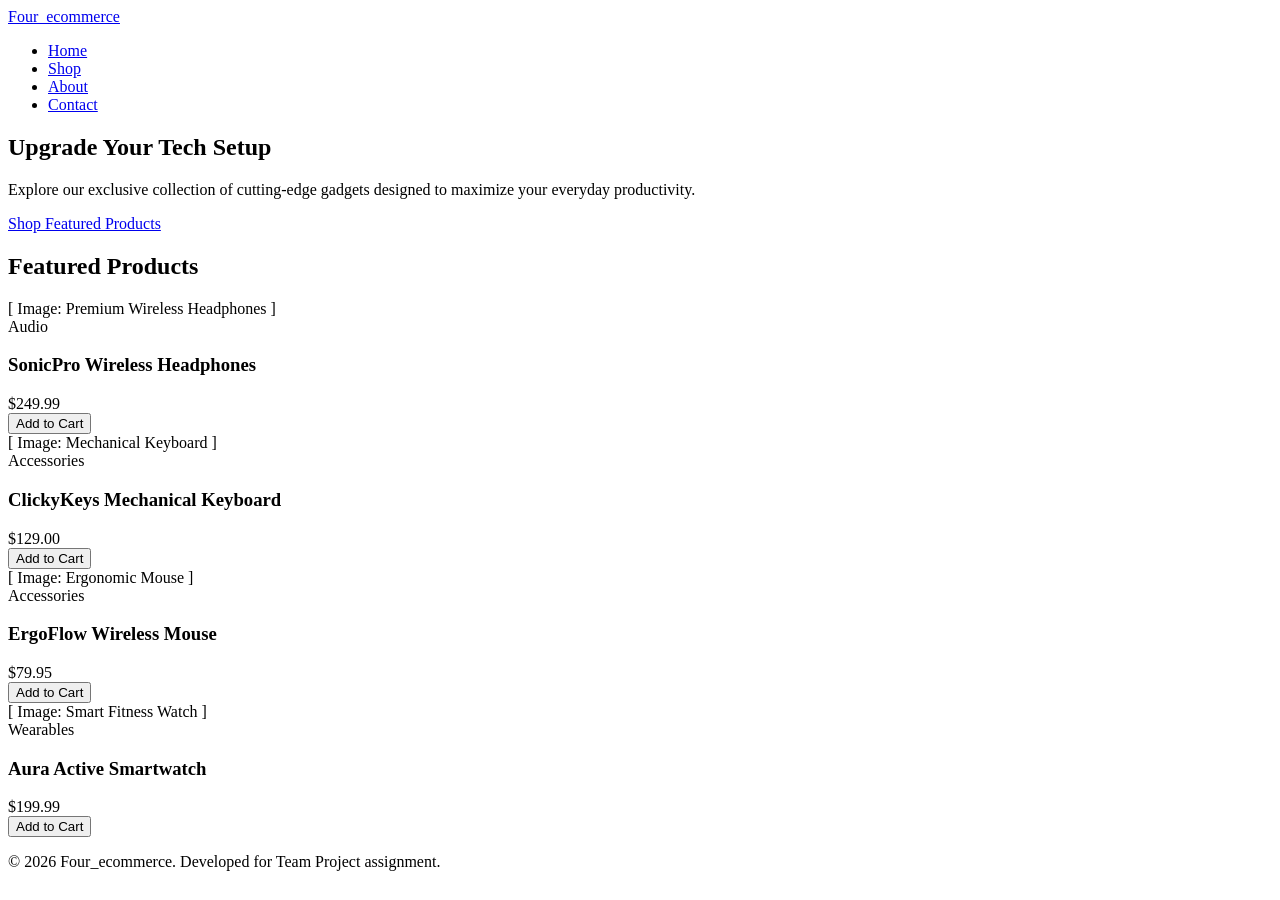
==== index.html @ d320a3c3 "Added homepage layout with featured products" ====
<!DOCTYPE html>
<html lang="en">
<head>
    <meta charset="UTF-8">
    <meta name="viewport" content="width=device-width, initial-scale=1.0">
    <title>Four eCommerce - Modern Tech Store</title>
    <!-- Link to external stylesheet -->
    <link rel="stylesheet" href="style.css">
</head>
<body>

    <!-- Navigation -->
    <header>
        <div class="nav-container">
            <a href="#" class="logo">Four_ecommerce</a>
            <nav>
                <ul class="nav-links">
                    <li><a href="#">Home</a></li>
                    <li><a href="#">Shop</a></li>
                    <li><a href="#">About</a></li>
                    <li><a href="#">Contact</a></li>
                </ul>
            </nav>
        </div>
    </header>

    <!-- Hero Banner -->
    <section class="hero">
        <div class="hero-content">
            <h1>Upgrade Your Tech Setup</h1>
            <p>Explore our exclusive collection of cutting-edge gadgets designed to maximize your everyday productivity.</p>
            <a href="#shop" class="cta-btn">Shop Featured Products</a>
        </div>
    </section>

    <!-- Featured Products -->
    <main class="featured-section" id="shop">
        <h2 class="section-title">Featured Products</h2>
        
        <div class="product-grid">
            <!-- Product 1 -->
            <div class="product-card">
                <div class="product-image">
                    [ Image: Premium Wireless Headphones ]
                </div>
                <div class="product-info">
                    <div>
                        <span class="product-category">Audio</span>
                        <h3 class="product-title">SonicPro Wireless Headphones</h3>
                    </div>
                    <div>
                        <div class="product-price">$249.99</div>
                        <button class="add-to-cart-btn">Add to Cart</button>
                    </div>
                </div>
            </div>

            <!-- Product 2 -->
            <div class="product-card">
                <div class="product-image">
                    [ Image: Mechanical Keyboard ]
                </div>
                <div class="product-info">
                    <div>
                        <span class="product-category">Accessories</span>
                        <h3 class="product-title">ClickyKeys Mechanical Keyboard</h3>
                    </div>
                    <div>
                        <div class="product-price">$129.00</div>
                        <button class="add-to-cart-btn">Add to Cart</button>
                    </div>
                </div>
            </div>

            <!-- Product 3 -->
            <div class="product-card">
                <div class="product-image">
                    [ Image: Ergonomic Mouse ]
                </div>
                <div class="product-info">
                    <div>
                        <span class="product-category">Accessories</span>
                        <h3 class="product-title">ErgoFlow Wireless Mouse</h3>
                    </div>
                    <div>
                        <div class="product-price">$79.95</div>
                        <button class="add-to-cart-btn">Add to Cart</button>
                    </div>
                </div>
            </div>

            <!-- Product 4 -->
            <div class="product-card">
                <div class="product-image">
                    [ Image: Smart Fitness Watch ]
                </div>
                <div class="product-info">
                    <div>
                        <span class="product-category">Wearables</span>
                        <h3 class="product-title">Aura Active Smartwatch</h3>
                    </div>
                    <div>
                        <div class="product-price">$199.99</div>
                        <button class="add-to-cart-btn">Add to Cart</button>
                    </div>
                </div>
            </div>
        </div>
    </main>

    <!-- Footer -->
    <footer>
        <p>&copy; 2026 Four_ecommerce. Developed for Team Project assignment.</p>
    </footer>

</body>
</html>
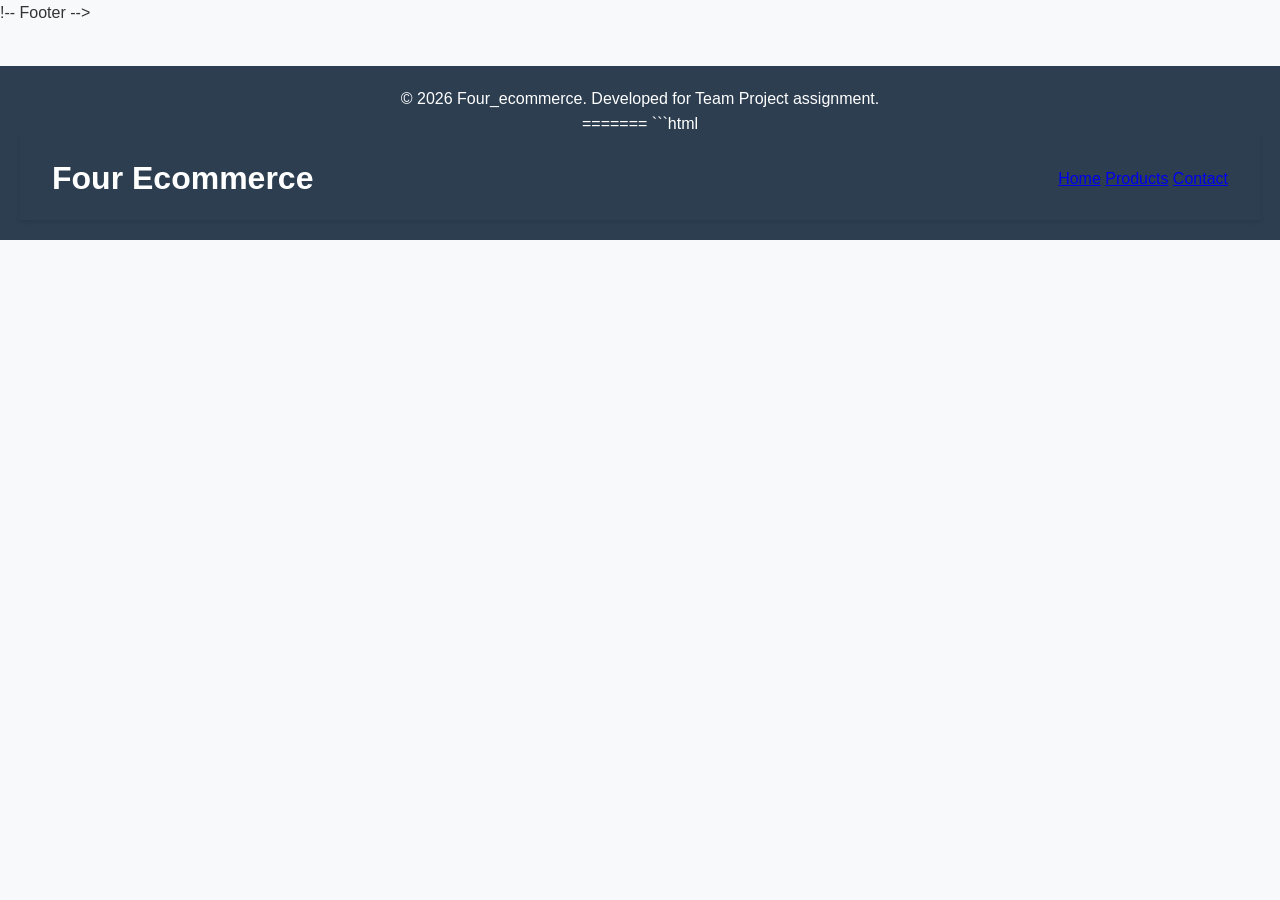
==== commit 55475b2e: "Added product page" ====
--- a/index.html
+++ b/index.html
@@ -1,117 +1,23 @@
+!-- Footer -->
+    <footer>
+        <p>&copy; 2026 Four_ecommerce. Developed for Team Project assignment.</p>
+=======
+```html
 <!DOCTYPE html>
-<html lang="en">
+<html>
 <head>
-    <meta charset="UTF-8">
-    <meta name="viewport" content="width=device-width, initial-scale=1.0">
-    <title>Four eCommerce - Modern Tech Store</title>
-    <!-- Link to external stylesheet -->
+    <title>Four Ecommerce</title>
     <link rel="stylesheet" href="style.css">
 </head>
+
 <body>
 
-    <!-- Navigation -->
     <header>
-        <div class="nav-container">
-            <a href="#" class="logo">Four_ecommerce</a>
-            <nav>
-                <ul class="nav-links">
-                    <li><a href="#">Home</a></li>
-                    <li><a href="#">Shop</a></li>
-                    <li><a href="#">About</a></li>
-                    <li><a href="#">Contact</a></li>
-                </ul>
-            </nav>
-        </div>
+        <h1>Four Ecommerce</h1>
+        <nav>
+            <a href="#">Home</a>
+            <a href="#">Products</a>
+            <a href="#">Contact</a>
+        </nav>
     </header>
 
-    <!-- Hero Banner -->
-    <section class="hero">
-        <div class="hero-content">
-            <h1>Upgrade Your Tech Setup</h1>
-            <p>Explore our exclusive collection of cutting-edge gadgets designed to maximize your everyday productivity.</p>
-            <a href="#shop" class="cta-btn">Shop Featured Products</a>
-        </div>
-    </section>
-
-    <!-- Featured Products -->
-    <main class="featured-section" id="shop">
-        <h2 class="section-title">Featured Products</h2>
-        
-        <div class="product-grid">
-            <!-- Product 1 -->
-            <div class="product-card">
-                <div class="product-image">
-                    [ Image: Premium Wireless Headphones ]
-                </div>
-                <div class="product-info">
-                    <div>
-                        <span class="product-category">Audio</span>
-                        <h3 class="product-title">SonicPro Wireless Headphones</h3>
-                    </div>
-                    <div>
-                        <div class="product-price">$249.99</div>
-                        <button class="add-to-cart-btn">Add to Cart</button>
-                    </div>
-                </div>
-            </div>
-
-            <!-- Product 2 -->
-            <div class="product-card">
-                <div class="product-image">
-                    [ Image: Mechanical Keyboard ]
-                </div>
-                <div class="product-info">
-                    <div>
-                        <span class="product-category">Accessories</span>
-                        <h3 class="product-title">ClickyKeys Mechanical Keyboard</h3>
-                    </div>
-                    <div>
-                        <div class="product-price">$129.00</div>
-                        <button class="add-to-cart-btn">Add to Cart</button>
-                    </div>
-                </div>
-            </div>
-
-            <!-- Product 3 -->
-            <div class="product-card">
-                <div class="product-image">
-                    [ Image: Ergonomic Mouse ]
-                </div>
-                <div class="product-info">
-                    <div>
-                        <span class="product-category">Accessories</span>
-                        <h3 class="product-title">ErgoFlow Wireless Mouse</h3>
-                    </div>
-                    <div>
-                        <div class="product-price">$79.95</div>
-                        <button class="add-to-cart-btn">Add to Cart</button>
-                    </div>
-                </div>
-            </div>
-
-            <!-- Product 4 -->
-            <div class="product-card">
-                <div class="product-image">
-                    [ Image: Smart Fitness Watch ]
-                </div>
-                <div class="product-info">
-                    <div>
-                        <span class="product-category">Wearables</span>
-                        <h3 class="product-title">Aura Active Smartwatch</h3>
-                    </div>
-                    <div>
-                        <div class="product-price">$199.99</div>
-                        <button class="add-to-cart-btn">Add to Cart</button>
-                    </div>
-                </div>
-            </div>
-        </div>
-    </main>
-
-    <!-- Footer -->
-    <footer>
-        <p>&copy; 2026 Four_ecommerce. Developed for Team Project assignment.</p>
-    </footer>
-
-</body>
-</html>
--- a/style.css
+++ b/style.css
@@ -0,0 +1,181 @@
+/* General Layout & Fonts */
+* {
+    margin: 0;
+    padding: 0;
+    box-sizing: border-box;
+    font-family: 'Poppins', Arial, sans-serif;
+}
+
+body {
+    background-color: #f8f9fa;
+    color: #333;
+    line-height: 1.6;
+}
+
+/* Header & Navigation Bar */
+header {
+    background-color: #2c3e50;
+    color: #fff;
+    padding: 1rem 2rem;
+    display: flex;
+    justify-content: space-between;
+    align-items: center;
+    box-shadow: 0 2px 5px rgba(0,0,0,0.1);
+}
+
+header .logo h2 {
+    color: #42b983;
+}
+
+nav ul {
+    display: flex;
+    list-style: none;
+}
+
+nav ul li {
+    margin-left: 20px;
+}
+
+nav ul li a {
+    color: #fff;
+    text-decoration: none;
+    font-weight: 500;
+    transition: color 0.3s ease;
+}
+
+nav ul li a:hover, nav ul li a.active {
+    color: #42b983;
+}
+
+/* Page Header Banner */
+.page-header {
+    text-align: center;
+    padding: 40px 20px;
+    background: linear-gradient(135deg, #2c3e50, #34495e);
+    color: white;
+    margin-bottom: 30px;
+}
+
+.page-header h1 {
+    font-size: 2.2rem;
+    margin-bottom: 10px;
+}
+
+/* Container for Products and Contact Forms */
+.container {
+    max-width: 1100px;
+    margin: 0 auto;
+    padding: 0 20px;
+}
+
+/* Product Section Design */
+.product-grid {
+    display: grid;
+    grid-template-columns: repeat(auto-fit, minmax(250px, 1fr));
+    gap: 25px;
+    padding: 20px 0;
+}
+
+.product-card {
+    background: #fff;
+    border-radius: 10px;
+    overflow: hidden;
+    box-shadow: 0 4px 15px rgba(0,0,0,0.05);
+    transition: transform 0.3s ease, box-shadow 0.3s ease;
+}
+
+.product-card:hover {
+    transform: translateY(-5px);
+    box-shadow: 0 8px 25px rgba(0,0,0,0.15);
+}
+
+.product-card img {
+    width: 100%;
+    height: 200px;
+    object-fit: cover;
+}
+
+.product-info {
+    padding: 20px;
+}
+
+.product-info h3 {
+    margin-bottom: 10px;
+    color: #2c3e50;
+}
+
+.product-info .price {
+    font-size: 1.25rem;
+    font-weight: bold;
+    color: #e74c3c;
+    margin: 10px 0;
+}
+
+/* Button Styling */
+.btn {
+    display: inline-block;
+    background-color: #42b983;
+    color: white;
+    padding: 10px 18px;
+    border: none;
+    border-radius: 5px;
+    cursor: pointer;
+    font-weight: bold;
+    width: 100%;
+    transition: background-color 0.3s ease;
+}
+
+.btn:hover {
+    background-color: #369b6e;
+}
+
+/* Contact Page Design */
+.contact-wrapper {
+    display: grid;
+    grid-template-columns: repeat(auto-fit, minmax(300px, 1fr));
+    gap: 30px;
+    margin-bottom: 40px;
+}
+
+.contact-info-card, .contact-form-card {
+    background: #fff;
+    padding: 30px;
+    border-radius: 10px;
+    box-shadow: 0 4px 15px rgba(0,0,0,0.05);
+}
+
+.contact-info-card h3, .contact-form-card h3 {
+    margin-bottom: 15px;
+    color: #2c3e50;
+}
+
+.form-group {
+    margin-bottom: 15px;
+}
+
+.form-group label {
+    display: block;
+    margin-bottom: 5px;
+    font-weight: 500;
+}
+
+.form-group input, .form-group textarea {
+    width: 100%;
+    padding: 10px;
+    border: 1px solid #ddd;
+    border-radius: 5px;
+    outline: none;
+}
+
+.form-group input:focus, .form-group textarea:focus {
+    border-color: #42b983;
+}
+
+/* Footer Styling */
+footer {
+    text-align: center;
+    padding: 20px;
+    background-color: #2c3e50;
+    color: white;
+    margin-top: 40px;
+
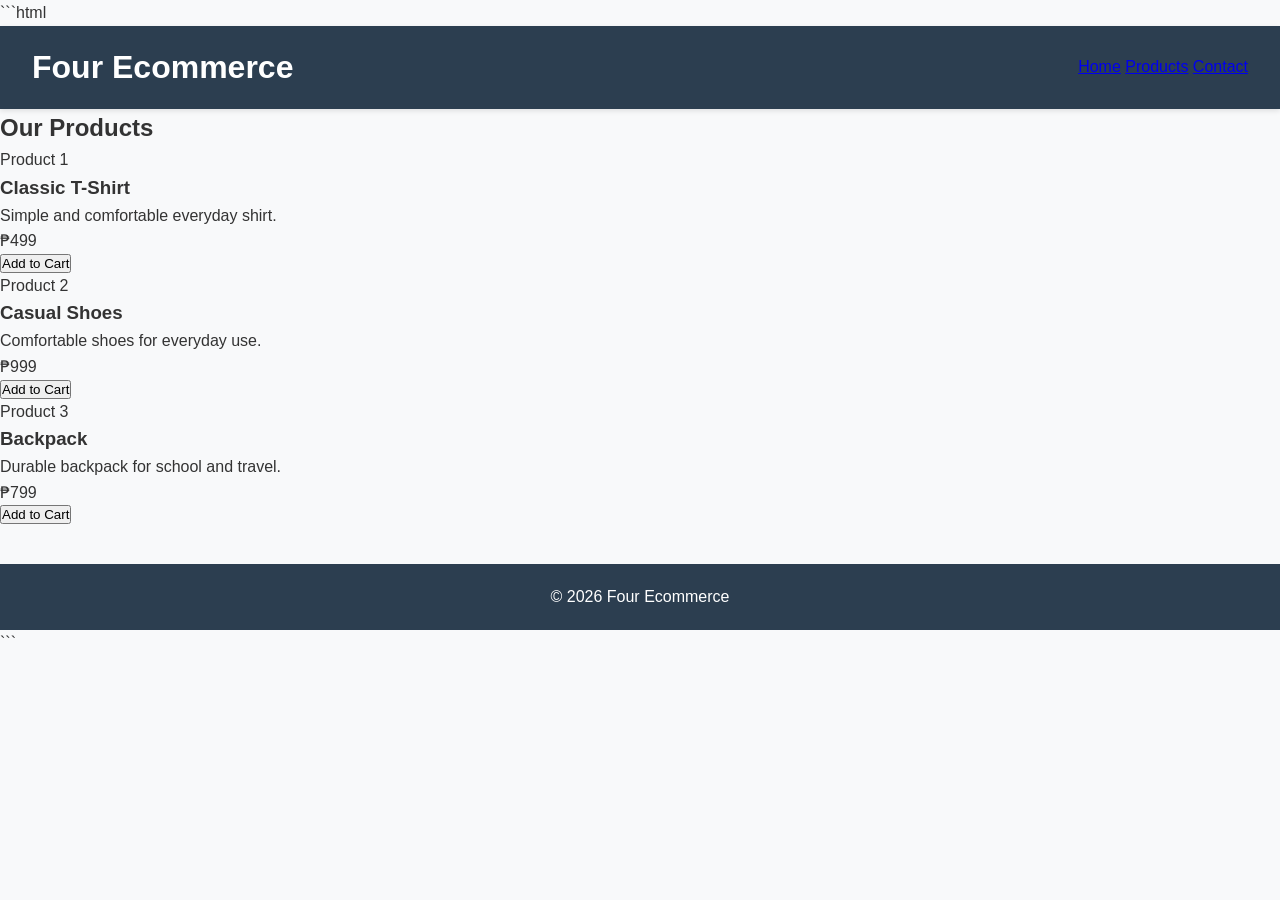
==== commit 7e25d14d: "Added product page" ====
--- a/index.html
+++ b/index.html
@@ -1,7 +1,3 @@
-!-- Footer -->
-    <footer>
-        <p>&copy; 2026 Four_ecommerce. Developed for Team Project assignment.</p>
-=======
 ```html
 <!DOCTYPE html>
 <html>
@@ -21,3 +17,44 @@
         </nav>
     </header>
 
+    <main>
+        <section class="products">
+            <h2>Our Products</h2>
+
+            <div class="product-container">
+
+                <div class="product">
+                    <div class="product-image">Product 1</div>
+                    <h3>Classic T-Shirt</h3>
+                    <p>Simple and comfortable everyday shirt.</p>
+                    <p class="price">₱499</p>
+                    <button>Add to Cart</button>
+                </div>
+
+                <div class="product">
+                    <div class="product-image">Product 2</div>
+                    <h3>Casual Shoes</h3>
+                    <p>Comfortable shoes for everyday use.</p>
+                    <p class="price">₱999</p>
+                    <button>Add to Cart</button>
+                </div>
+
+                <div class="product">
+                    <div class="product-image">Product 3</div>
+                    <h3>Backpack</h3>
+                    <p>Durable backpack for school and travel.</p>
+                    <p class="price">₱799</p>
+                    <button>Add to Cart</button>
+                </div>
+
+            </div>
+        </section>
+    </main>
+
+    <footer>
+        <p>© 2026 Four Ecommerce</p>
+    </footer>
+
+</body>
+</html>
+```
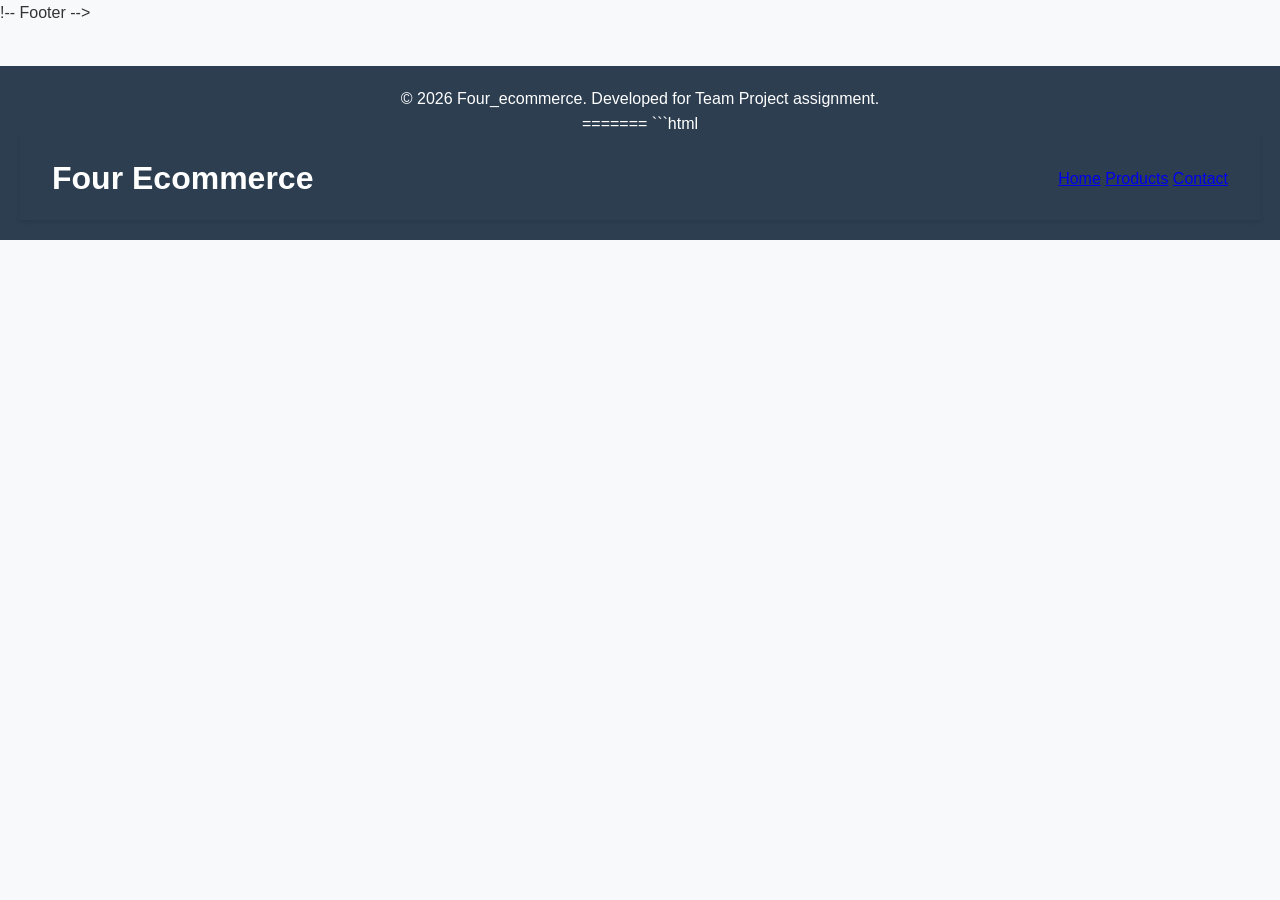
==== commit c28fc3d7: "Merge pull request #6 from Jana-hh/feature-homepage "Added homepage layout"" ====
--- a/index.html
+++ b/index.html
@@ -1,3 +1,7 @@
+!-- Footer -->
+    <footer>
+        <p>&copy; 2026 Four_ecommerce. Developed for Team Project assignment.</p>
+=======
 ```html
 <!DOCTYPE html>
 <html>
@@ -17,44 +21,3 @@
         </nav>
     </header>
 
-    <main>
-        <section class="products">
-            <h2>Our Products</h2>
-
-            <div class="product-container">
-
-                <div class="product">
-                    <div class="product-image">Product 1</div>
-                    <h3>Classic T-Shirt</h3>
-                    <p>Simple and comfortable everyday shirt.</p>
-                    <p class="price">₱499</p>
-                    <button>Add to Cart</button>
-                </div>
-
-                <div class="product">
-                    <div class="product-image">Product 2</div>
-                    <h3>Casual Shoes</h3>
-                    <p>Comfortable shoes for everyday use.</p>
-                    <p class="price">₱999</p>
-                    <button>Add to Cart</button>
-                </div>
-
-                <div class="product">
-                    <div class="product-image">Product 3</div>
-                    <h3>Backpack</h3>
-                    <p>Durable backpack for school and travel.</p>
-                    <p class="price">₱799</p>
-                    <button>Add to Cart</button>
-                </div>
-
-            </div>
-        </section>
-    </main>
-
-    <footer>
-        <p>© 2026 Four Ecommerce</p>
-    </footer>
-
-</body>
-</html>
-```
--- a/style.css
+++ b/style.css
@@ -43,7 +43,8 @@
     transition: color 0.3s ease;
 }
 
-nav ul li a:hover, nav ul li a.active {
+nav ul li a:hover,
+nav ul li a.active {
     color: #42b983;
 }
 
@@ -61,14 +62,14 @@
     margin-bottom: 10px;
 }
 
-/* Container for Products and Contact Forms */
+/* Container */
 .container {
     max-width: 1100px;
     margin: 0 auto;
     padding: 0 20px;
 }
 
-/* Product Section Design */
+/* Product Section */
 .product-grid {
     display: grid;
     grid-template-columns: repeat(auto-fit, minmax(250px, 1fr));
@@ -111,9 +112,10 @@
     margin: 10px 0;
 }
 
-/* Button Styling */
+/* Buttons */
 .btn {
     display: inline-block;
+    width: 100%;
     background-color: #42b983;
     color: white;
     padding: 10px 18px;
@@ -121,7 +123,6 @@
     border-radius: 5px;
     cursor: pointer;
     font-weight: bold;
-    width: 100%;
     transition: background-color 0.3s ease;
 }
 
@@ -129,7 +130,7 @@
     background-color: #369b6e;
 }
 
-/* Contact Page Design */
+/* Contact Page */
 .contact-wrapper {
     display: grid;
     grid-template-columns: repeat(auto-fit, minmax(300px, 1fr));
@@ -137,14 +138,16 @@
     margin-bottom: 40px;
 }
 
-.contact-info-card, .contact-form-card {
+.contact-info-card,
+.contact-form-card {
     background: #fff;
     padding: 30px;
     border-radius: 10px;
     box-shadow: 0 4px 15px rgba(0,0,0,0.05);
 }
 
-.contact-info-card h3, .contact-form-card h3 {
+.contact-info-card h3,
+.contact-form-card h3 {
     margin-bottom: 15px;
     color: #2c3e50;
 }
@@ -159,7 +162,8 @@
     font-weight: 500;
 }
 
-.form-group input, .form-group textarea {
+.form-group input,
+.form-group textarea {
     width: 100%;
     padding: 10px;
     border: 1px solid #ddd;
@@ -167,15 +171,16 @@
     outline: none;
 }
 
-.form-group input:focus, .form-group textarea:focus {
+.form-group input:focus,
+.form-group textarea:focus {
     border-color: #42b983;
 }
 
-/* Footer Styling */
+/* Footer */
 footer {
     text-align: center;
     padding: 20px;
     background-color: #2c3e50;
     color: white;
     margin-top: 40px;
-
+}
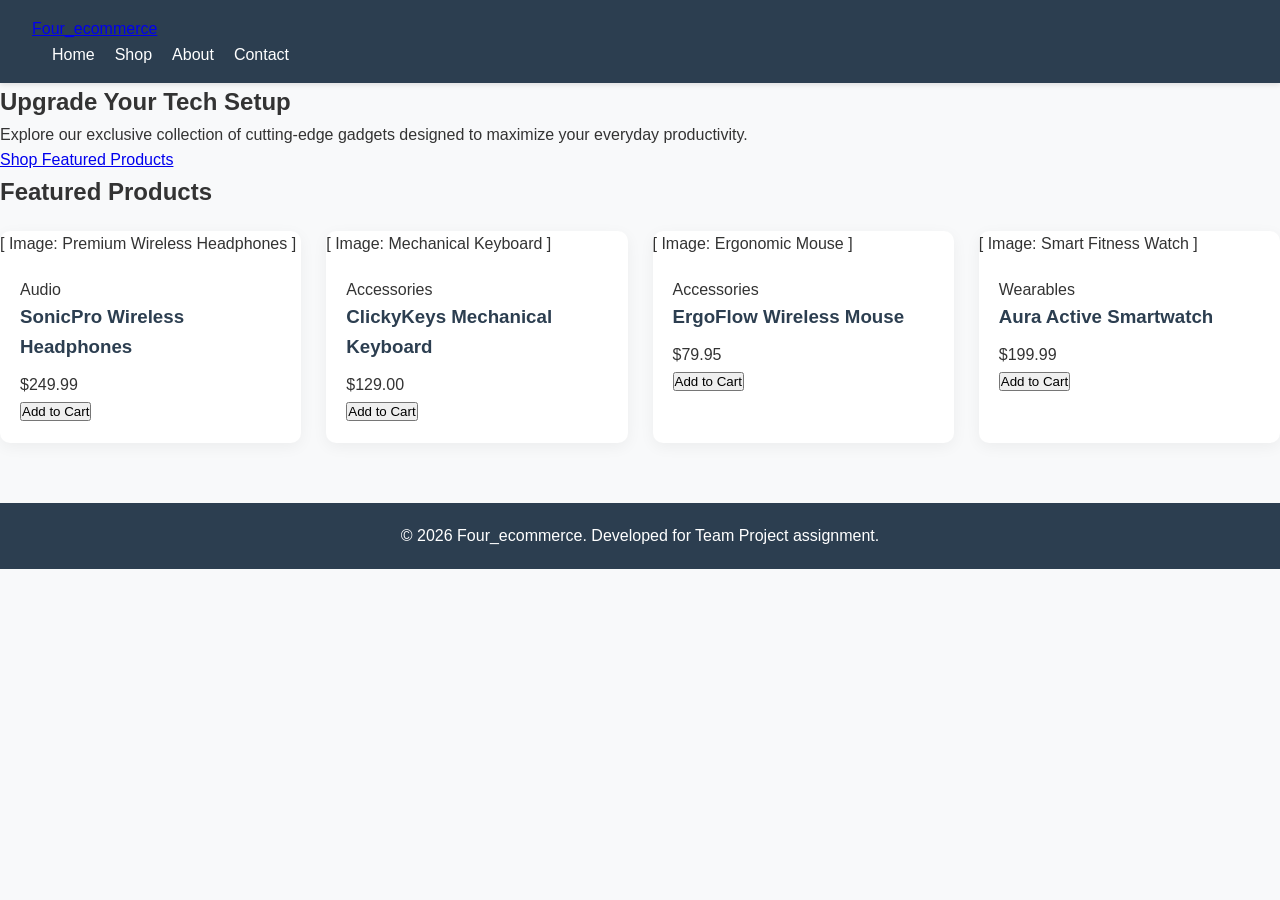
==== commit cdacef46: "Update index.html" ====
--- a/index.html
+++ b/index.html
@@ -1,23 +1,117 @@
-!-- Footer -->
+<!DOCTYPE html>
+<html lang="en">
+<head>
+    <meta charset="UTF-8">
+    <meta name="viewport" content="width=device-width, initial-scale=1.0">
+    <title>Four eCommerce - Modern Tech Store</title>
+    <!-- Link to external stylesheet -->
+    <link rel="stylesheet" href="style.css">
+</head>
+<body>
+
+    <!-- Navigation -->
+    <header>
+        <div class="nav-container">
+            <a href="#" class="logo">Four_ecommerce</a>
+            <nav>
+                <ul class="nav-links">
+                    <li><a href="#">Home</a></li>
+                    <li><a href="#">Shop</a></li>
+                    <li><a href="#">About</a></li>
+                    <li><a href="#">Contact</a></li>
+                </ul>
+            </nav>
+        </div>
+    </header>
+
+    <!-- Hero Banner -->
+    <section class="hero">
+        <div class="hero-content">
+            <h1>Upgrade Your Tech Setup</h1>
+            <p>Explore our exclusive collection of cutting-edge gadgets designed to maximize your everyday productivity.</p>
+            <a href="#shop" class="cta-btn">Shop Featured Products</a>
+        </div>
+    </section>
+
+    <!-- Featured Products -->
+    <main class="featured-section" id="shop">
+        <h2 class="section-title">Featured Products</h2>
+        
+        <div class="product-grid">
+            <!-- Product 1 -->
+            <div class="product-card">
+                <div class="product-image">
+                    [ Image: Premium Wireless Headphones ]
+                </div>
+                <div class="product-info">
+                    <div>
+                        <span class="product-category">Audio</span>
+                        <h3 class="product-title">SonicPro Wireless Headphones</h3>
+                    </div>
+                    <div>
+                        <div class="product-price">$249.99</div>
+                        <button class="add-to-cart-btn">Add to Cart</button>
+                    </div>
+                </div>
+            </div>
+
+            <!-- Product 2 -->
+            <div class="product-card">
+                <div class="product-image">
+                    [ Image: Mechanical Keyboard ]
+                </div>
+                <div class="product-info">
+                    <div>
+                        <span class="product-category">Accessories</span>
+                        <h3 class="product-title">ClickyKeys Mechanical Keyboard</h3>
+                    </div>
+                    <div>
+                        <div class="product-price">$129.00</div>
+                        <button class="add-to-cart-btn">Add to Cart</button>
+                    </div>
+                </div>
+            </div>
+
+            <!-- Product 3 -->
+            <div class="product-card">
+                <div class="product-image">
+                    [ Image: Ergonomic Mouse ]
+                </div>
+                <div class="product-info">
+                    <div>
+                        <span class="product-category">Accessories</span>
+                        <h3 class="product-title">ErgoFlow Wireless Mouse</h3>
+                    </div>
+                    <div>
+                        <div class="product-price">$79.95</div>
+                        <button class="add-to-cart-btn">Add to Cart</button>
+                    </div>
+                </div>
+            </div>
+
+            <!-- Product 4 -->
+            <div class="product-card">
+                <div class="product-image">
+                    [ Image: Smart Fitness Watch ]
+                </div>
+                <div class="product-info">
+                    <div>
+                        <span class="product-category">Wearables</span>
+                        <h3 class="product-title">Aura Active Smartwatch</h3>
+                    </div>
+                    <div>
+                        <div class="product-price">$199.99</div>
+                        <button class="add-to-cart-btn">Add to Cart</button>
+                    </div>
+                </div>
+            </div>
+        </div>
+    </main>
+
+    <!-- Footer -->
     <footer>
         <p>&copy; 2026 Four_ecommerce. Developed for Team Project assignment.</p>
-=======
-```html
-<!DOCTYPE html>
-<html>
-<head>
-    <title>Four Ecommerce</title>
-    <link rel="stylesheet" href="style.css">
-</head>
+    </footer>
 
-<body>
-
-    <header>
-        <h1>Four Ecommerce</h1>
-        <nav>
-            <a href="#">Home</a>
-            <a href="#">Products</a>
-            <a href="#">Contact</a>
-        </nav>
-    </header>
-
+</body>
+</html>
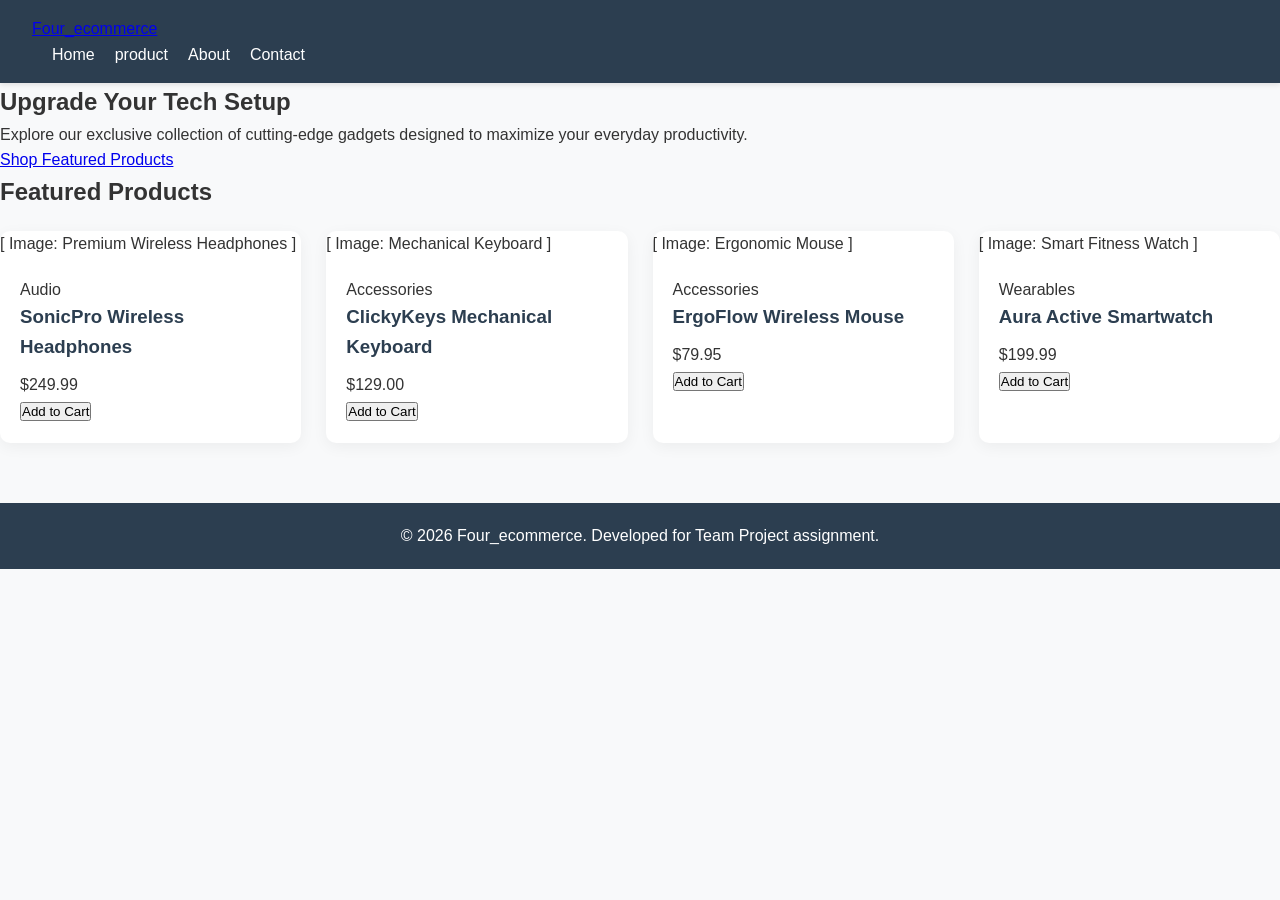
==== commit 29f68afa: "Update navigation links in index.html" ====
--- a/index.html
+++ b/index.html
@@ -15,10 +15,10 @@
             <a href="#" class="logo">Four_ecommerce</a>
             <nav>
                 <ul class="nav-links">
-                    <li><a href="#">Home</a></li>
-                    <li><a href="#">Shop</a></li>
-                    <li><a href="#">About</a></li>
-                    <li><a href="#">Contact</a></li>
+                    <li><a href="index.html">Home</a></li>
+                    <li><a href="product.html">product</a></li>
+                    <li><a href="about.html">About</a></li>
+                    <li><a href="contact.html">Contact</a></li>
                 </ul>
             </nav>
         </div>
